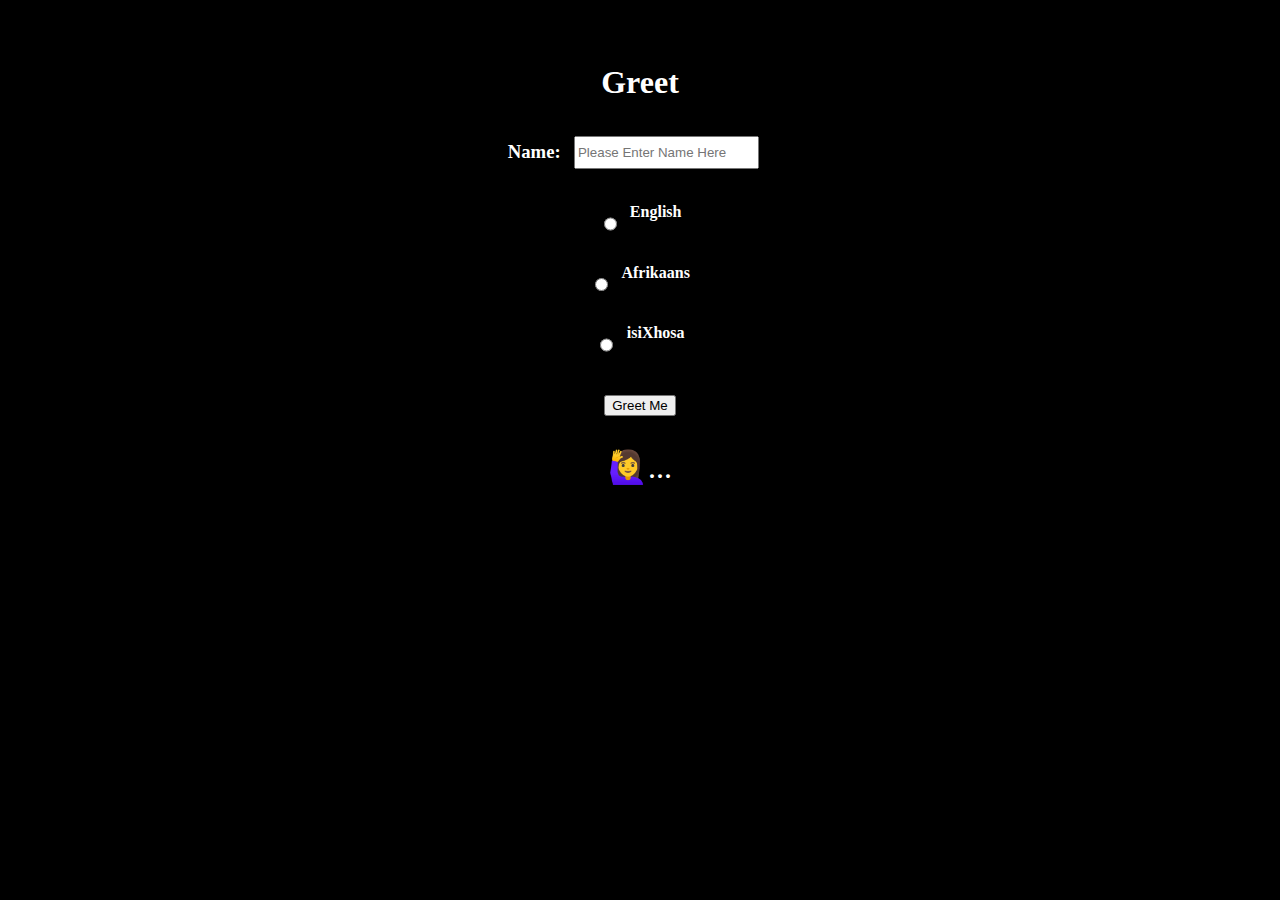
==== index.html @ e0d33f63 "first commit" ====
<!DOCTYPE html>
<html lang="en">

<head>
    <meta charset="UTF-8">
    <meta http-equiv="X-UA-Compatible" content="IE=edge">
    <meta name="viewport" content="width=device-width, initial-scale=1.0">
    <title>Greet</title>
    <link rel="stylesheet" href="greet.css">
</head>

<body>
    <div class="content">
        <h1>Greet</h1>

        <div class="name">
            <h3>Name:</h3>
            <input type="text" name="text" class="NameEntered" value="" placeholder="Please Enter Name Here">
        </div>

        <div class="lingo">
            <div class="eng">
                <input type="radio" name="language" value="eng" id="radio" class="engRadio">
                <h4>English</h4>
            </div>
            <div class="afr">
                <input type="radio" name="language" value="afr" id="radio" class="afrRadio">
                <h4>Afrikaans</h4>
            </div>
            <div class="isi">
                <input type="radio"  name="language" value="isi" id="radio" class="isiRadio">
                <h4>isiXhosa</h4>
            </div>
        </div>

        <div class="btn">
            <input class="button" type="button" value="Greet Me">
        </div>

        <div class="message">
            🙋‍♀️...
        </div>
    </div>

    <script src="./tests/greet.ff.js"></script>
    <script src="greet.js"></script>
</body>

</html>
---- greet.css ----
body{
    background-color: black;
}

h1{
    margin-top: 2em;
    color: white;
    text-align: center;
}

.name{
    color: white;
    display: flex;
    justify-content: center;
}

.NameEntered{
    margin: 1em;
}

.lingo{
    color: white;
}

.eng{
    display: flex;
    justify-content: center;
}

.engRadio{
    margin-top: 1.8em;
    margin-right: 1em;
}

.afr{
    display: flex;
    justify-content: center;
}

.afrRadio{
    margin-top: 1.8em;
    margin-right: 1em;
}

.isi{
    display: flex;
    justify-content: center;
}

.isiRadio{
    margin-top: 1.8em;
    margin-right: 1em;
}
/* 
h1{
    margin-top: 1em;
    color: white;
    text-align: center;
} */

.btn{
    text-align: center;
    padding: 2em;
}

.message{
    color: white;
    text-align: center;
    font-size: xx-large;
}
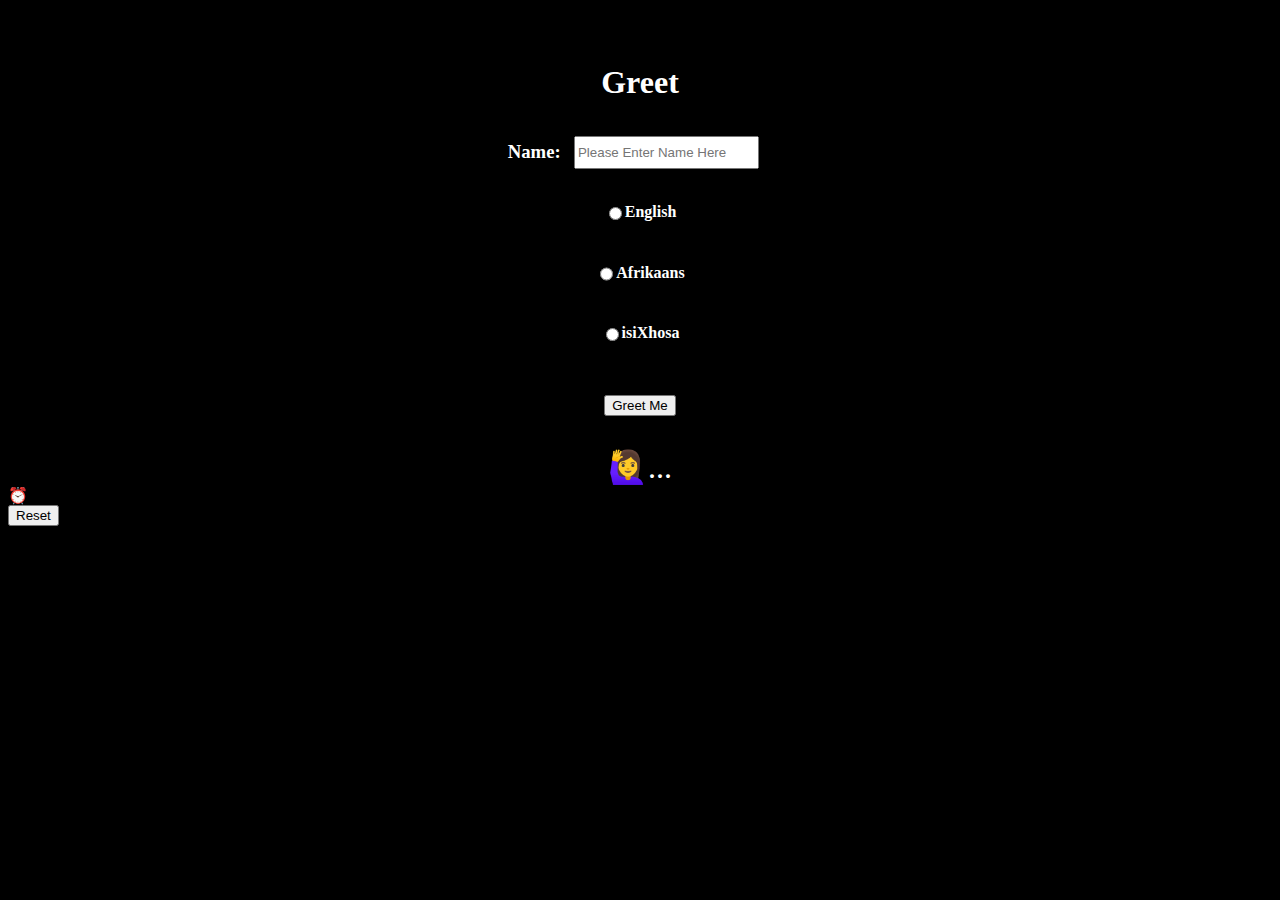
==== commit 1eb52fa3: "commit" ====
--- a/index.html
+++ b/index.html
@@ -20,25 +20,30 @@
 
         <div class="lingo">
             <div class="eng">
-                <input type="radio" name="language" value="eng" id="radio" class="engRadio">
+                <input type="radio" name="language" value="eng" class="radio" class="engRadio">
                 <h4>English</h4>
             </div>
             <div class="afr">
-                <input type="radio" name="language" value="afr" id="radio" class="afrRadio">
+                <input type="radio" name="language" value="afr" class="radio" class="afrRadio">
                 <h4>Afrikaans</h4>
             </div>
             <div class="isi">
-                <input type="radio"  name="language" value="isi" id="radio" class="isiRadio">
+                <input type="radio" name="language" value="isi" class="radio" class="isiRadio">
                 <h4>isiXhosa</h4>
             </div>
         </div>
 
         <div class="btn">
-            <input class="button" type="button" value="Greet Me">
+            <button class="button" type="button" name="Greet_Me" value="Greet Me">Greet Me</button>
         </div>
 
         <div class="message">
             🙋‍♀️...
+        </div>
+
+        <div class="resets">
+            <div class="counter"> ⏰ </div>
+            <button class="reset" type="button" name="Counter" value="Greet Me">Reset </button>
         </div>
     </div>
 
--- a/greet.css
+++ b/greet.css
@@ -69,4 +69,6 @@
     font-size: xx-large;
 }
 
-
+.counter{
+    color: white;
+}
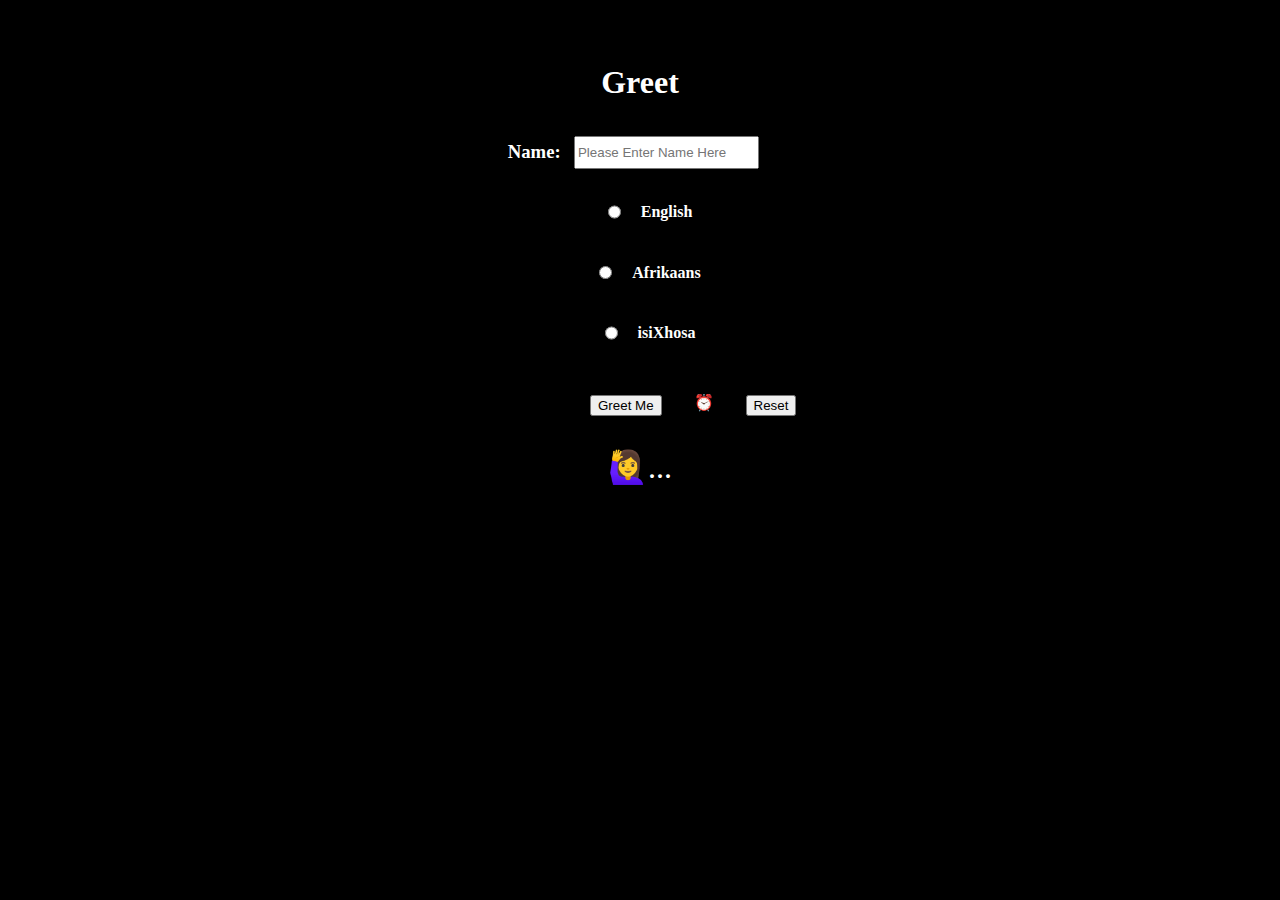
==== commit 19d33b3f: "commit" ====
--- a/index.html
+++ b/index.html
@@ -33,18 +33,24 @@
             </div>
         </div>
 
+        <div class="flex">
         <div class="btn">
-            <button class="button" type="button" name="Greet_Me" value="Greet Me">Greet Me</button>
+            <input class="button" type="button" value="Greet Me">
         </div>
+
+        <div class="resets">
+            <div class="counter"> ⏰ </div>
+            <div class="btn2">
+            <button class="reset" type="button" name="Counter" value="Greet Me">Reset </button>
+        </div>
+        </div>
+    </div>
 
         <div class="message">
             🙋‍♀️...
         </div>
 
-        <div class="resets">
-            <div class="counter"> ⏰ </div>
-            <button class="reset" type="button" name="Counter" value="Greet Me">Reset </button>
-        </div>
+        
     </div>
 
     <script src="./tests/greet.ff.js"></script>
--- a/greet.css
+++ b/greet.css
@@ -51,12 +51,10 @@
     margin-top: 1.8em;
     margin-right: 1em;
 }
-/* 
-h1{
-    margin-top: 1em;
-    color: white;
-    text-align: center;
-} */
+
+.radio{
+    margin: 20px;
+}
 
 .btn{
     text-align: center;
@@ -71,4 +69,26 @@
 
 .counter{
     color: white;
+    margin-top: 30px;
 }
+
+.resets{
+    display: flex;
+}
+
+.btn2{
+    text-align: center;
+    padding: 2em;
+}
+
+.flex{
+    margin-left: 550px;
+    display: flex;
+}
+
+@media only screen and (max-width: 600px){
+
+    .flex{
+        margin-left: 70px;
+    }
+}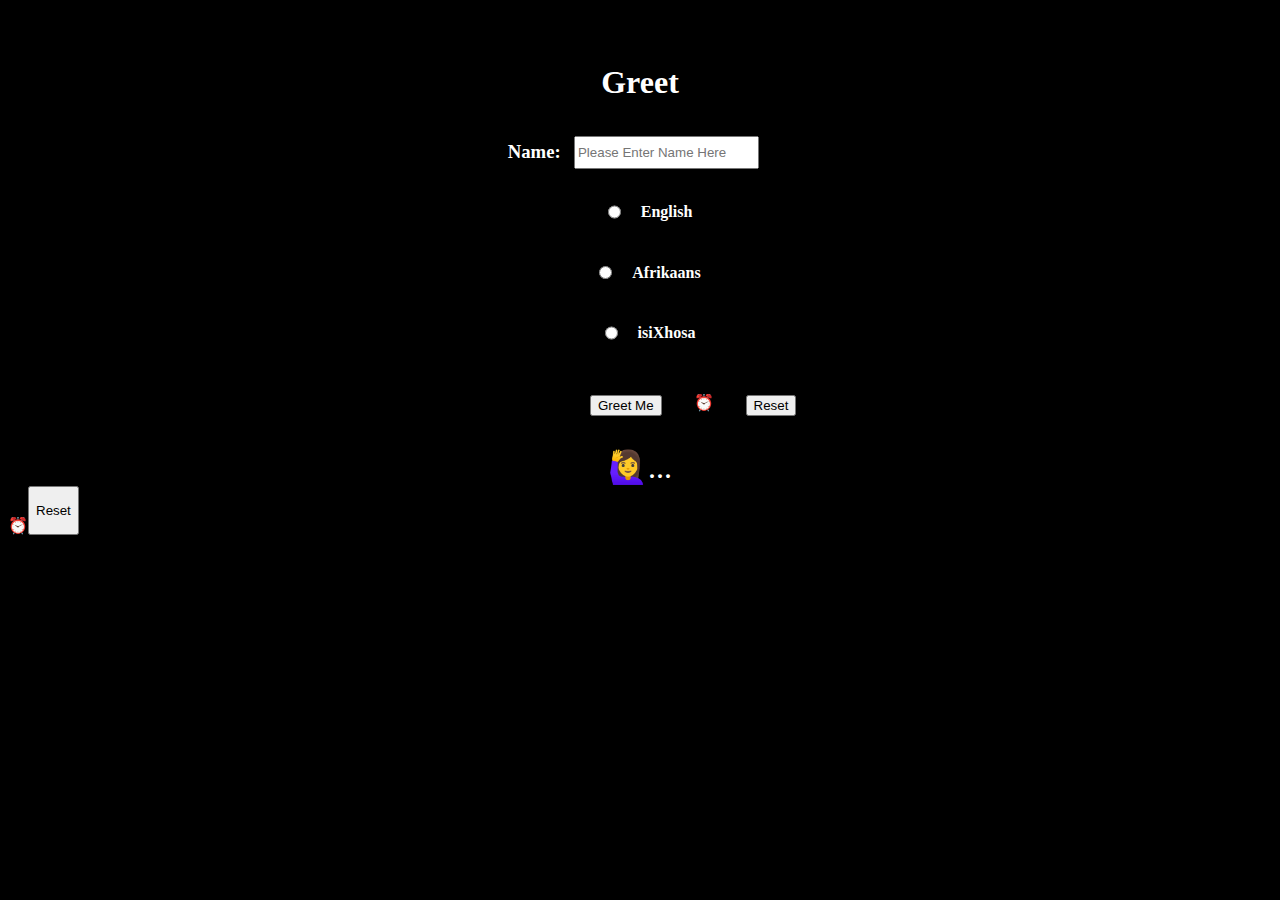
==== commit 3a18b907: "commit" ====
--- a/index.html
+++ b/index.html
@@ -35,7 +35,7 @@
 
         <div class="flex">
         <div class="btn">
-            <input class="button" type="button" value="Greet Me">
+            <button class="button" type="button" name="Greet_Me" value="Greet Me">Greet Me</button>
         </div>
 
         <div class="resets">
@@ -51,6 +51,10 @@
         </div>
 
         
+        <div class="resets">
+            <div class="counter"> ⏰ </div>
+            <button class="reset" type="button" name="Counter" value="Greet Me">Reset </button>
+        </div>
     </div>
 
     <script src="./tests/greet.ff.js"></script>
--- a/greet.css
+++ b/greet.css
@@ -91,4 +91,4 @@
     .flex{
         margin-left: 70px;
     }
-}+}
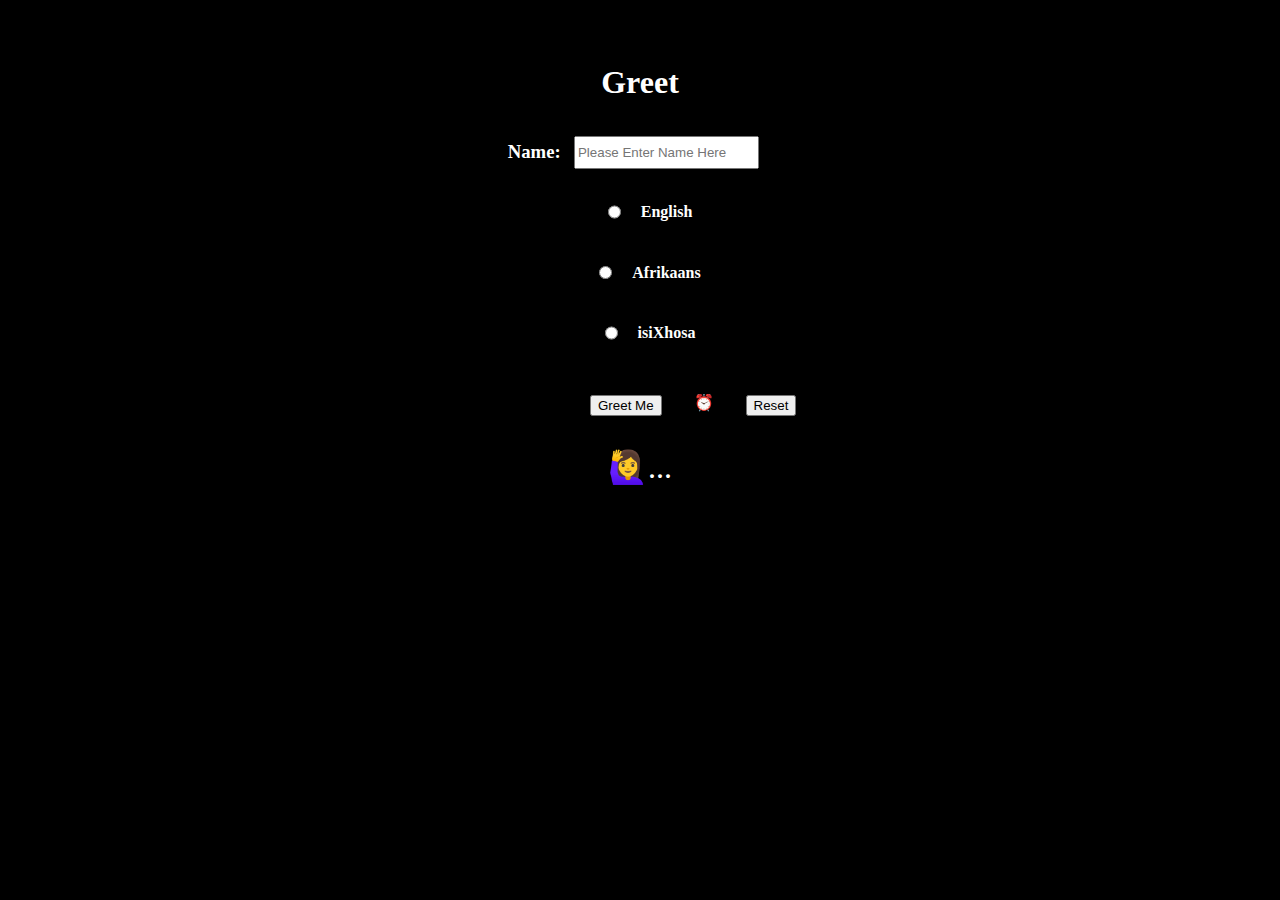
==== commit f62d97dc: "commit" ====
--- a/index.html
+++ b/index.html
@@ -50,11 +50,6 @@
             🙋‍♀️...
         </div>
 
-        
-        <div class="resets">
-            <div class="counter"> ⏰ </div>
-            <button class="reset" type="button" name="Counter" value="Greet Me">Reset </button>
-        </div>
     </div>
 
     <script src="./tests/greet.ff.js"></script>
